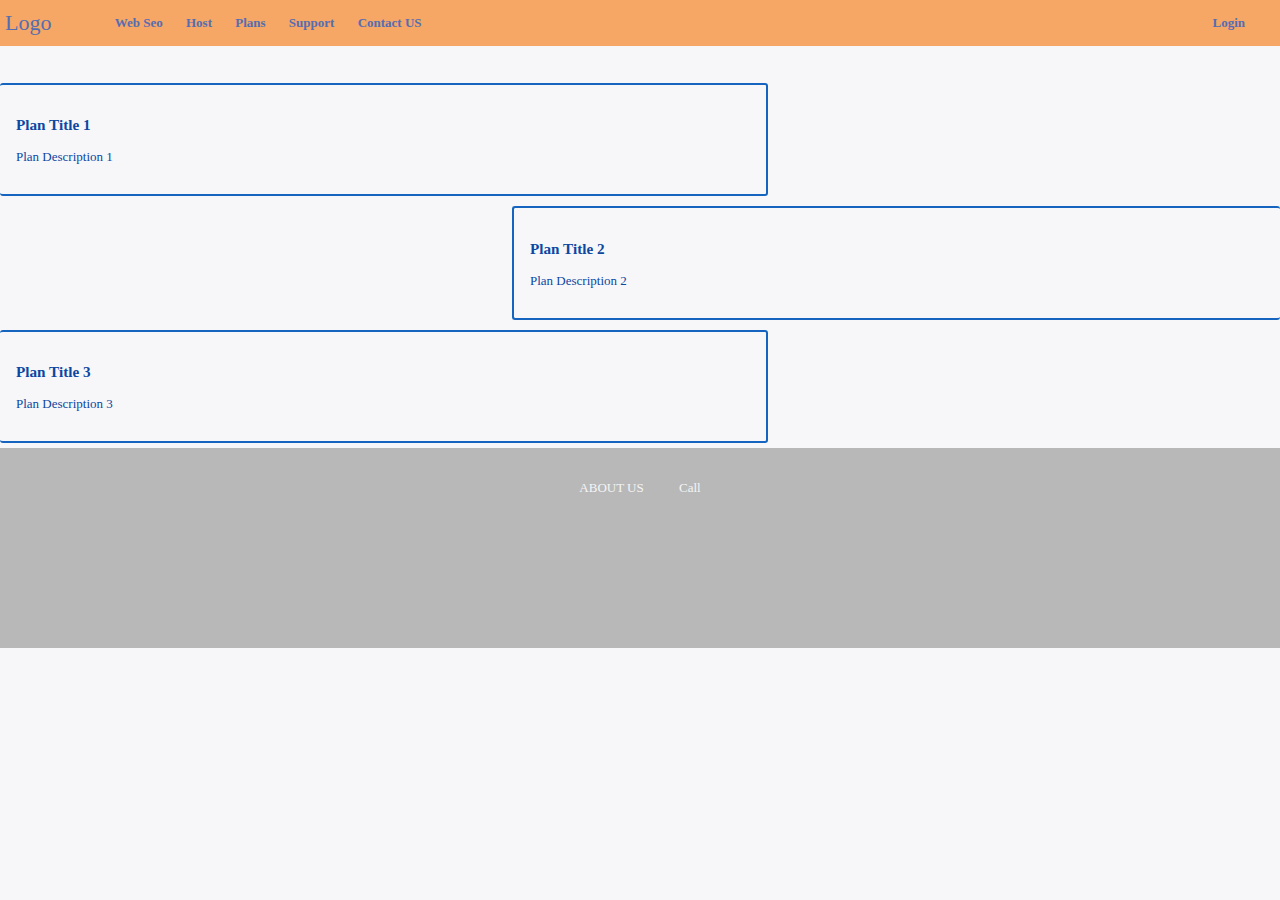
==== web-app/pages/plans/index.html @ 336bf35f "change color 27 Oct 2021" ====
<!DOCTYPE html>
<html lang="en">
<head> 
    <link rel="stylesheet" href="../../styles/shered.css">  
    <link rel="stylesheet" href="../plans/plans.css"> 
    <title>PLANS</title> 
</head>
<body>
    <header class="main-header">
        <div>
        <a href="../../index.html" class="main-header__logo">
            Logo
        </a>
        </div>
        <nav class="main-nav">
            <ul class="main-nav__items">
                <li class="main-nav__item"><a href="#" class="main-nav__link">Web Seo</a></li>
                <li class="main-nav__item"><a href="#" class="main-nav__link">Host</a></li>
                <li class="main-nav__item"><a href="./pages/plans/index.html" class="main-nav__link">Plans</a></li> 
                <li class="main-nav__item"><a href="#" class="main-nav__link">Support</a></li>
                <li class="main-nav__item"><a href="#" class="main-nav__link">Contact US</a></li>
                <li class="main-nav__item"><a href="#" class="main-nav__link main-nav__link-right">Login</a></li>
            </ul>
        </nav>
    </header>
    <main>
        <section class="plan" id="plus">
            <a href="#">
                <h3 class="plan__title">Plan Title 1</h3>
                <p class="plan__description">Plan Description 1</p>
            </a>
        </section>
        <section class="plan" id="free">
            <a href="#">
                <h3 class="plan__title">Plan Title 2</h3>
                <p class="plan__description">Plan Description 2</p>
            </a>
        </section>
        <div class="clearfix"></div>
        <section class="plan" id="permium">
            <a href="#">
                <h3 class="plan__title">Plan Title 3</h3>
                <p class="plan__description">Plan Description 3</p>
            </a>
        </section>
    </main>
    <footer class="main-footer">
        <nav>
            <ul class="main-footer__links">
                <li class="main-footer__link">
                    <a href="#">ABOUT US</a>
                </li>
                <li class="main-footer__link">
                    <a href="#">Call</a>
                </li>
            </ul>
        </nav> 
    <!-- <footer>
        <section class="main-footer__address"> 
            <h3>A Solera Company</h3>   
      </section>
    </footer> -->
    </footer>
</body>
</html>
---- web-app/styles/shered.css ----
/**********************/
/******  All     ******/
/**********************/
*{
    box-sizing: border-box;
  }
  
  body{ 
    
      font-size: small;
      margin: 0;
      background: #F7F7F9;
  }
  
  
  @font-face {
    font-family: "Raleway-Thin";
    src: url("..//fonts/Raleway-Thin.ttf");
  }
  
  /**********************/
  /******  Header  ******/
  /**********************/
  .main-header{
    font: inherit;
    width: 100%;
    background: #f6a665;
    /* background: #FCFCFD; */
    padding: 10px 5px;
    color: #556DB1;
  }
  
  .main-header__logo{
    color: #556DB1;
    text-decoration: none;
    font-size: 22px;
  }
  
  .main-header > div{
    display: inline-block;
    vertical-align: middle;
  }
  
  .main-nav{ 
    width: calc(100% - 70px);
    padding: 0 50px;
    text-align:left;
    display: inline-block;
    vertical-align: middle;
  }
  
  .main-nav__item{
    display: inline-block;
    margin: 0 10px;
    direction: ltr;
  }
  
  .main-nav__item a {
    text-decoration: none;
    color: #556DB1;
    font-weight: bold;
  }
  
  .main-nav__item a:hover,
  .main-nav__item a:active
  {
    color: #ffffff;
  }
    
  .main-nav__items{
    margin: 0;
    padding: 0;
    list-style: none;
  }
 
  .main-nav__item--account a:hover,
  .main-nav__item--account a:active
  {
    color: #bbdefb;
  }
  
  .main-nav__link-right{ 
    display: inline-block;
    margin: 15px;
    direction: ltr;
    position: absolute;
    top: 0;
    right: 0;
    padding-right: 20px;
    padding-left: 20px;
  }

/**********************/
/******  Footer  ******/
/**********************/
.main-footer{
    background: #b8b8b9;
    padding: 32px; 
    height: 200px;
  }
  
  .main-footer__links{
    list-style: none;
    margin: 0;
    padding: 0;
    text-align: center;
  }
  
  .main-footer__link{
    display: inline-block; 
    margin:0 16px ;
  }
  
  .main-footer__link a{
    color: #f5f5f5;
    text-decoration: none;
  }
  
  .main-footer__link a:hover,
  .main-footer__link a:active
  {
    color: #e0e0e0;
  }
  
  .main-footer__address {         
    height: 70px;
    background-color: #e5e5e5;
    padding-top: 18px;
    padding-right: 20px;
    padding-left: 20px;
    text-align: center;
    position: relative;
  }
---- web-app/pages/plans/plans.css ----
main{
    padding-top: 32px;
}

.plan{
    width: 60%;
    margin: 5px 0;
    border: 2px solid #1565c0;
    border-radius: 3px;
    border-left: none;
}

.plan a{ 
    padding: 16px;
    text-decoration: none;
    color: #0d47a1;
    display: block;
}

.clearfix{
    clear: both;    
}

#plus{

}

#free{
    float: right;
    border-right: none;
    border-left: 2px solid #1565c0;
}

#permium{

}
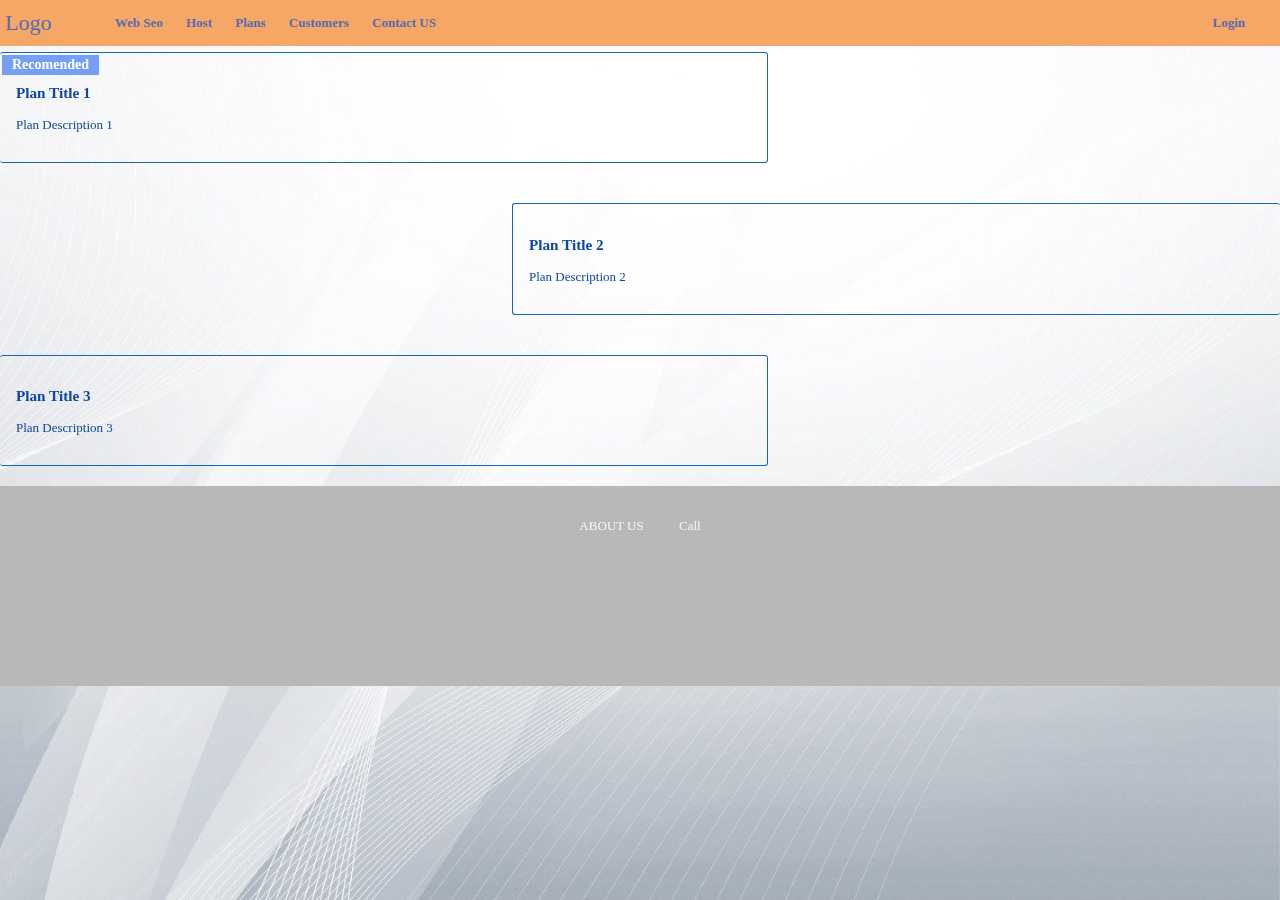
==== commit f8f71e97: "43 css End" ====
--- a/web-app/pages/plans/index.html
+++ b/web-app/pages/plans/index.html
@@ -6,6 +6,7 @@
     <title>PLANS</title> 
 </head>
 <body>
+    <div class="background"></div>
     <header class="main-header">
         <div>
         <a href="../../index.html" class="main-header__logo">
@@ -17,7 +18,7 @@
                 <li class="main-nav__item"><a href="#" class="main-nav__link">Web Seo</a></li>
                 <li class="main-nav__item"><a href="#" class="main-nav__link">Host</a></li>
                 <li class="main-nav__item"><a href="./pages/plans/index.html" class="main-nav__link">Plans</a></li> 
-                <li class="main-nav__item"><a href="#" class="main-nav__link">Support</a></li>
+                <li class="main-nav__item"><a href="../customers/customers.html" class="main-nav__link">Customers</a></li>
                 <li class="main-nav__item"><a href="#" class="main-nav__link">Contact US</a></li>
                 <li class="main-nav__item"><a href="#" class="main-nav__link main-nav__link-right">Login</a></li>
             </ul>
@@ -27,6 +28,7 @@
         <section class="plan" id="plus">
             <a href="#">
                 <h3 class="plan__title">Plan Title 1</h3>
+                <h4 class="class-badge">Recomended</h4>
                 <p class="plan__description">Plan Description 1</p>
             </a>
         </section>
--- a/web-app/styles/shered.css
+++ b/web-app/styles/shered.css
@@ -28,6 +28,8 @@
     /* background: #FCFCFD; */
     padding: 10px 5px;
     color: #556DB1;
+    position: fixed;
+    z-index: 1;
   }
   
   .main-header__logo{
--- a/web-app/pages/plans/plans.css
+++ b/web-app/pages/plans/plans.css
@@ -2,12 +2,23 @@
     padding-top: 32px;
 }
 
+.background{
+    background: url('../../images/bg-img1.jpg');
+    width: 100%;
+    height: 100%;
+    position: fixed;
+    background-repeat: no-repeat;
+    background-size: cover;
+    z-index: -1;
+}
+
 .plan{
     width: 60%;
-    margin: 5px 0;
-    border: 2px solid #1565c0;
+    margin: 20px 0;
+    border: 1px solid #1565c0;
     border-radius: 3px;
     border-left: none;
+    position: relative;
 }
 
 .plan a{ 
@@ -15,6 +26,18 @@
     text-decoration: none;
     color: #0d47a1;
     display: block;
+}
+
+.class-badge{
+    position: absolute;
+    top: 0;
+    left: 0;
+    margin: 2PX;
+    font-size: 14PX;
+    color: #69359c; 
+    background: #759ef5;
+    padding: 2px 10px;
+    color: #ffffff;
 }
 
 .clearfix{
@@ -28,7 +51,7 @@
 #free{
     float: right;
     border-right: none;
-    border-left: 2px solid #1565c0;
+    border-left: 1px solid #1565c0;
 }
 
 #permium{
